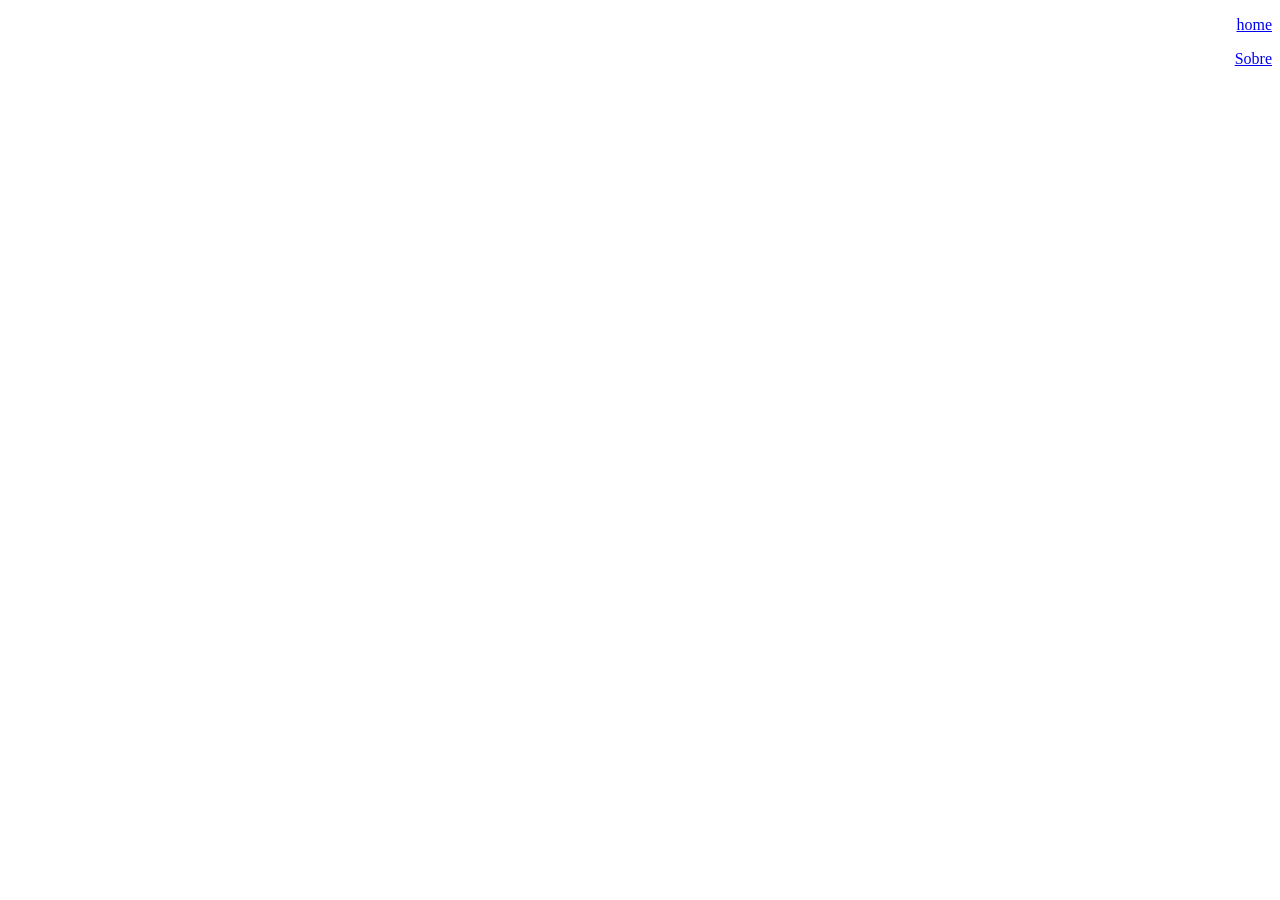
==== src/Contato.html @ 494ee5b1 "primeiro commit" ====
<!DOCTYPE html>
<html lang="en">
<head>
    <meta charset="UTF-8">
    <meta name="viewport" content="width=device-width, initial-scale=1.0">
    <title>Document</title>
    <link rel="stylesheet" href="../Introdução/style.css">
</head>
<body>
    <nav>
        <p style="text-align: right; width: 100%;"><a href="home.html" target="_parent">home</a></p>
        <p style="text-align: right; width: 100%;"><a href="sobre.html" target="_parent">Sobre</a></p>
    </nav>
    
</body>
</html>
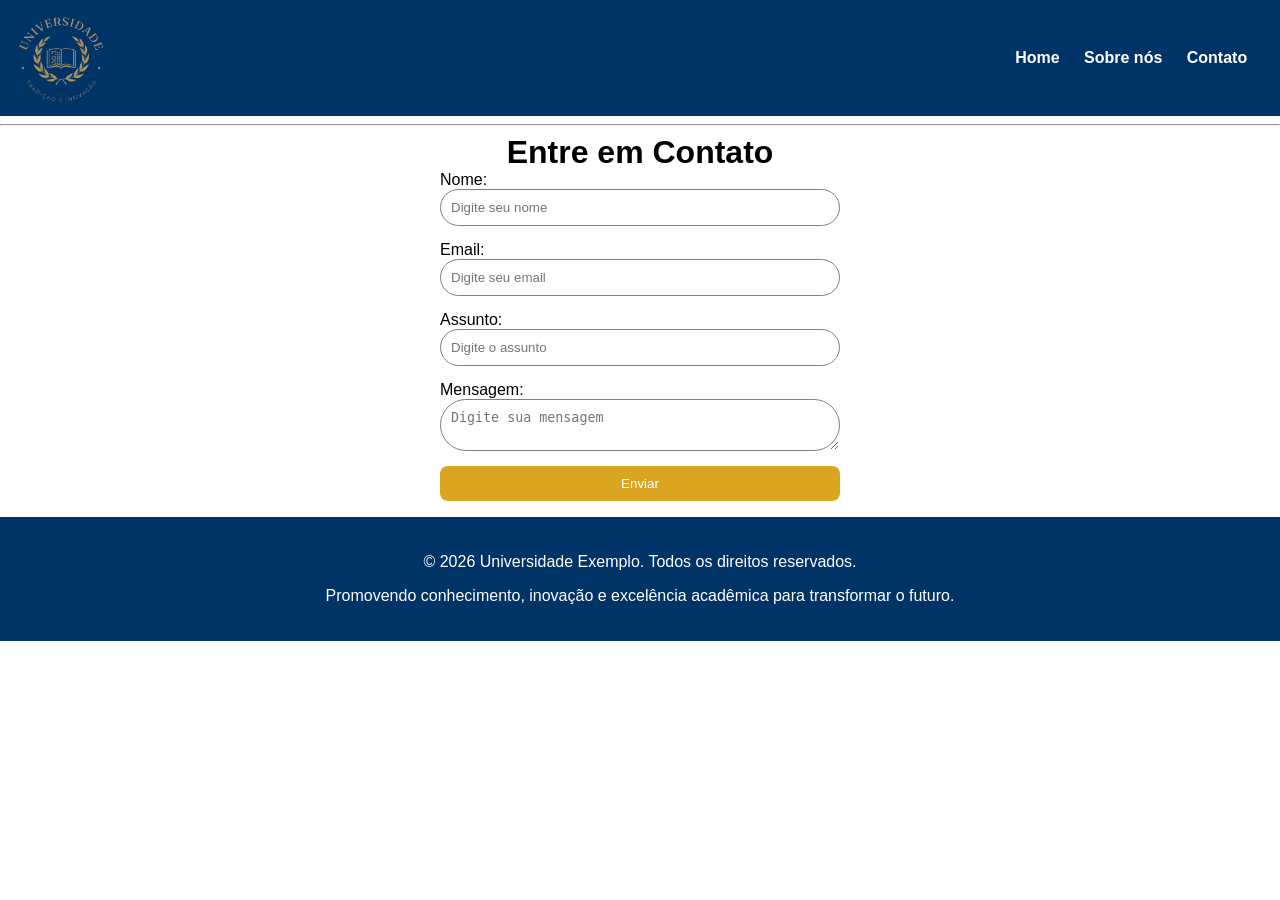
==== commit 728dc954: "segundo commit" ====
--- a/src/Contato.html
+++ b/src/Contato.html
@@ -4,13 +4,53 @@
     <meta charset="UTF-8">
     <meta name="viewport" content="width=device-width, initial-scale=1.0">
     <title>Document</title>
-    <link rel="stylesheet" href="../Introdução/style.css">
+    <link rel="stylesheet" href="../src/ss/style.css">
 </head>
+
+
 <body>
-    <nav>
-        <p style="text-align: right; width: 100%;"><a href="home.html" target="_parent">home</a></p>
-        <p style="text-align: right; width: 100%;"><a href="sobre.html" target="_parent">Sobre</a></p>
-    </nav>
     
+    <header>  
+       
+      <img class="logo" height="90px" width="90px" src="../src/images/Academic_Crest_with_Digital_Pixel_Book-removebg-preview.png"alt=Logo Corporação">
+       
+
+        <nav>
+            <a href="home.html" target="_parent">Home</a>
+            <a href="sobre.html" target="_parent">Sobre nós</a>
+            <a href="Contato.html" target="_parent">Contato</a>        
+        </nav>
+        
+    </header>
+
+    <main>
+        <hr>
+        <h1 class="sobre">Entre em Contato</h1>
+
+<form class="contato">
+    
+    <label>Nome:</label>
+    <input type="text" placeholder="Digite seu nome">
+
+    <label>Email:</label>
+    <input type="email" placeholder="Digite seu email">
+
+    <label>Assunto:</label>
+    <input type="text" placeholder="Digite o assunto">
+
+    <label>Mensagem:</label>
+    <textarea placeholder="Digite sua mensagem"></textarea>
+
+    <button type="submit">Enviar</button>
+
+</form>
+
+    </main>
+    <p></p>
+    <footer class="cabecalho">
+        <p>© 2026 Universidade Exemplo. Todos os direitos reservados.</p>
+        <p>Promovendo conhecimento, inovação e excelência acadêmica para transformar o futuro.</p>
+    </footer>
+
 </body>
-</html>+</html
--- a/src/ss/style.css
+++ b/src/ss/style.css
@@ -0,0 +1,117 @@
+body{
+    font-family: Arial;
+    margin:0;
+    max-width: 100%;
+    margin: 0px auto;
+    padding: 0px;
+}
+
+header{
+    display: flex;
+    justify-content: space-between;
+    background:#003366;
+    color:white;
+    padding: 1%;
+    align-items: center;
+    max-height: 10%;
+}
+
+nav{
+    padding:10px;
+}
+
+
+nav a{
+    color:white;
+    margin:10px;
+    text-decoration:none;
+    font-weight:bold;
+    text-align: center;
+}
+
+nav a:hover {
+    background-color: rgb(255, 255, 255);
+    transition: 0.5s;
+    color: goldenrod;
+    border-radius: 90px;
+    padding: 10px;
+}
+
+.cabecalho{
+    display: block;
+    text-align: center;
+    background-color: #003366;
+    color: white;
+    padding: 20px;
+}
+
+.box{
+    display: flex;
+}
+
+.imagem {
+    display: block;
+    width: 80vw;
+    height: 40vw;   
+    margin: auto;
+    margin-top: 30px;
+}
+
+.logo{
+    margin-left: 3px;
+}
+
+.sobre-universidade{
+    max-width: 800px;
+    margin: 60px auto;
+    background: #ffffff;
+    padding: 40px;
+    border-radius: 12px;
+    box-shadow: 0 8px 20px rgba(0,0,0,0.08);
+}
+
+.sobre-universidade h1{
+    color: #1e3a8a;
+    font-size: 32px;
+    margin-bottom: 20px;
+}
+
+.sobre-universidade p{
+    color: #444;
+    font-size: 18px;
+    line-height: 1.7;
+    margin-bottom: 15px;
+}
+
+.contato {
+    width: 400px;
+    margin: auto;
+    display: flex;
+    flex-direction: column;
+}
+
+.contato input,
+.contato textarea {
+    padding: 10px;
+    margin-bottom: 15px;
+    border-radius: 100px;
+    border: 1px solid gray;
+}
+
+.contato button {
+    padding: 10px;
+    background-color: goldenrod;
+    border: none;
+    border-radius: 8px;
+    color: white;
+    cursor: pointer;
+}
+
+.contato button:hover {
+    background-color: darkgoldenrod;
+}
+
+.sobre{
+    margin: auto;
+    text-align: center;
+}
